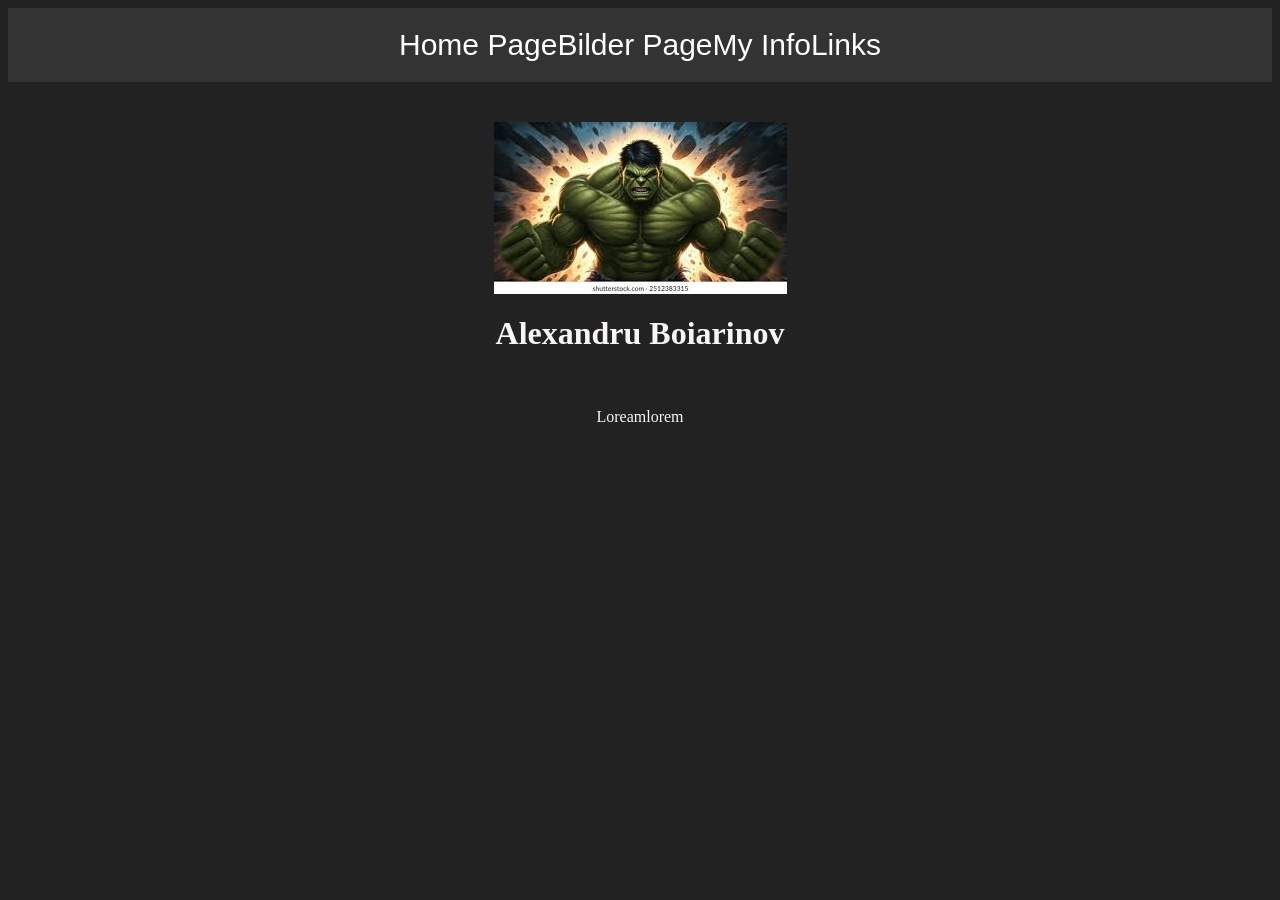
==== index.html @ ccbc1c5d "first commit" ====
<!DOCTYPE html>
<html>
    <head>
        <title>Home Page</title>
        <meta charset="UTF-8">
        <link rel="stylesheet" href="style.css">
    </head>
    <body>
        <header class="site-header">
            <nav class="nav-bar">
                <a href="index.html">Home Page</a>
                <a href="bilder.html">Bilder Page</a>
                <a href="ubermich.html">My Info</a>
                <a href="links.html">Links</a></div>
            </nav>
        </header>
        <div class="center-image"><img src="Fotos/MyFoto.jpeg" alt="MyFoto"></div>
        <div class="text-center"><h1>Alexandru Boiarinov</h1><br>
        <p>Loreamlorem</p></div>
    </body>
</html>
---- style.css ----
body {
    background: #222;       /* фон страницы */
    color: #f9f5f5;
  }

  .site-header {
    display: flex;
    flex-direction: column; /* логотип сверху, меню ниже */
    align-items: center;    /* центрируем по горизонтали */
    background: #333;      /* цвет шапки */
    padding: 20px 0;             /* вертикальные отступы */
  }
  .logo_foto {
    width: 120px;           /* размер логотипа */
    height: 120px;
    border-radius: 50%;     /* делает фото круглым */
    object-fit: cover;       /* сохраняет пропорции и обрезает лишнее */
    margin-bottom: 15px;     /* расстояние до меню */

  }
  .nav-bar {
    display: flex;               /* используем flexbox */
    justify-content: space-around; /* равное расстояние между ссылками */
    max-width: 800px;            /* ограничиваем ширину шапки */
    margin: 0 auto;              /* центрируем шапку по горизонтали */
  }
  .nav-bar a {
    color: white;                /* цвет текста */
    text-decoration: none;       /* убираем подчеркивание */
    font-size: 30px;
    font-family: Arial, sans-serif;
    transition: color 0.3s;      /* плавное изменение цвета при наведении */
}

.nav-bar a:hover {
    color: #ffcc00;             /* цвет при наведении */
  }

.center-image {
    display: flex;
    justify-content: center;  /* по центру горизонтально */
    margin-top: 40px;         /* просто отступ сверху, можно убрать */
}

.text-center {
    text-align: center;
}
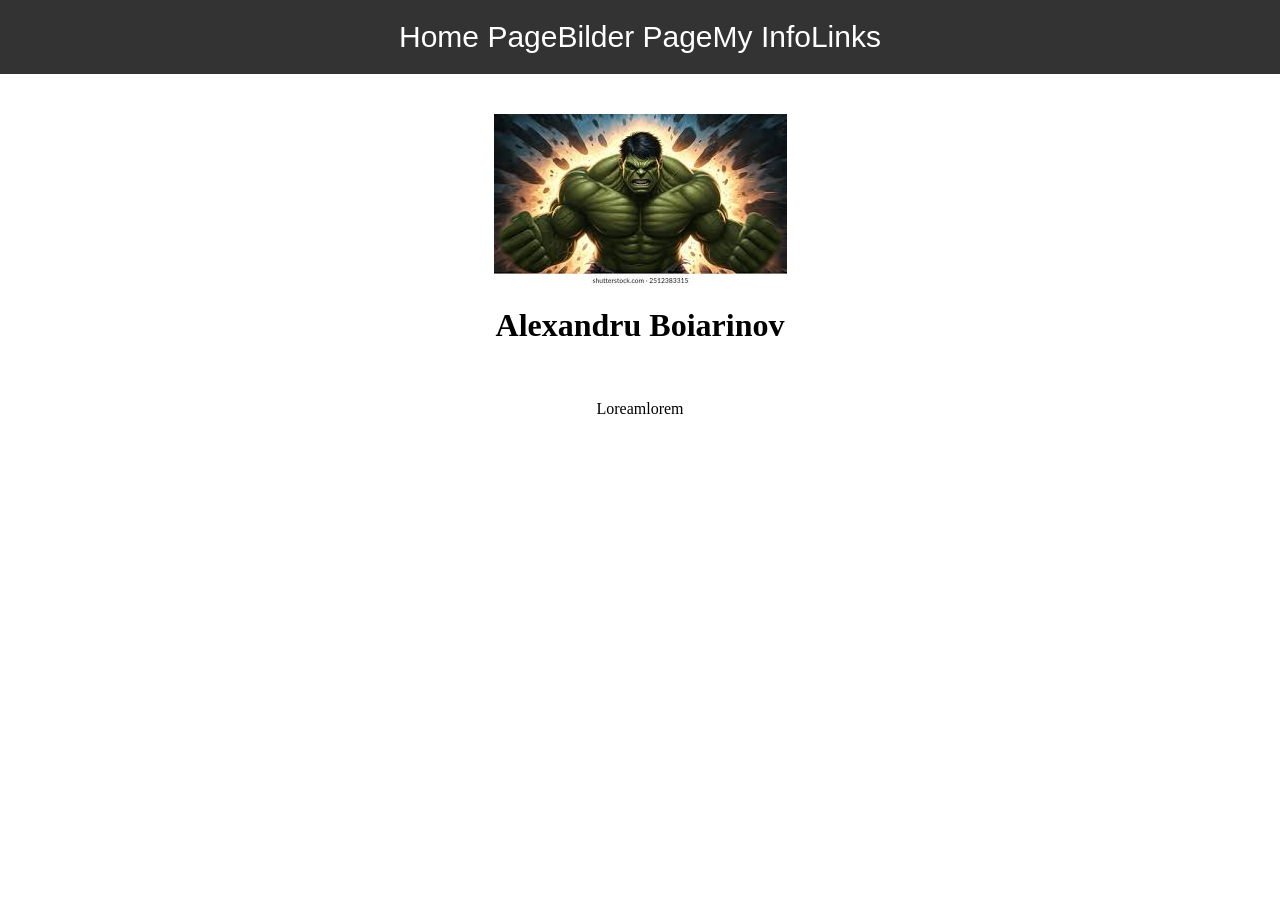
==== commit 19a079c7: "commit1" ====
--- a/index.html
+++ b/index.html
@@ -5,7 +5,7 @@
         <meta charset="UTF-8">
         <link rel="stylesheet" href="style.css">
     </head>
-    <body>
+    <body class="index">
         <header class="site-header">
             <nav class="nav-bar">
                 <a href="index.html">Home Page</a>
--- a/style.css
+++ b/style.css
@@ -1,7 +1,39 @@
-body {
-    background: #222;       /* фон страницы */
-    color: #f9f5f5;
+html, body {
+    height: 100%;
+    margin: 0;
+    padding: 0;
+}
+
+
+body.bilder {
+    background-image: url("Fotos/bilder_background.jpg");
+    background-size: cover; /* адаптация под экран */
+    background-repeat: no-repeat; /* центрирование */
+    background-position: center; /* без повторов */
   }
+
+body.index {
+    background-image: url("Fotos/in");
+    background-size: cover; /* адаптация под экран */
+    background-repeat: no-repeat; /* центрирование */
+    background-position: center; /* без повторов */
+  }
+
+body.links {
+    background-image: url("Fotos/bilder_background.jpg");
+    background-size: cover; /* адаптация под экран */
+    background-repeat: no-repeat; /* центрирование */
+    background-position: center; /* без повторов */
+  }
+
+body.ubermich {
+    background-image: url("Fotos/ubermich_background.jpg");
+    background-size: cover; /* адаптация под экран */
+    background-repeat: no-repeat; /* центрирование */
+    background-position: center; /* без повторов */
+  }
+
+
 
   .site-header {
     display: flex;
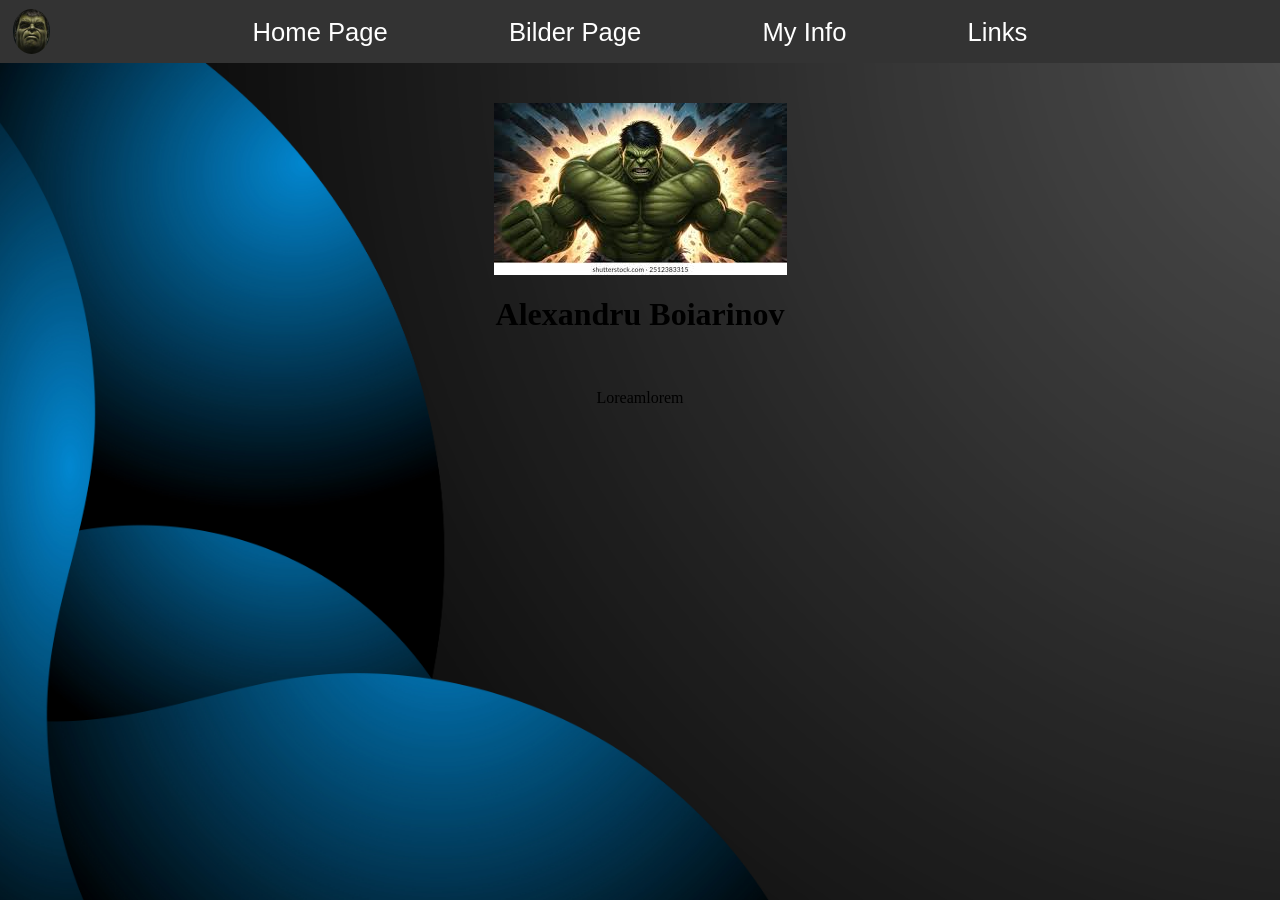
==== commit 1a6ae8a4: "commit2: header is finisched" ====
--- a/index.html
+++ b/index.html
@@ -7,11 +7,14 @@
     </head>
     <body class="index">
         <header class="site-header">
+             <a href="index.html" class="logo_link">
+                <img src="Fotos/logo_face.jpeg" alt="logo_face">
+            </a> 
             <nav class="nav-bar">
                 <a href="index.html">Home Page</a>
                 <a href="bilder.html">Bilder Page</a>
                 <a href="ubermich.html">My Info</a>
-                <a href="links.html">Links</a></div>
+                <a href="links.html">Links</a>
             </nav>
         </header>
         <div class="center-image"><img src="Fotos/MyFoto.jpeg" alt="MyFoto"></div>
--- a/style.css
+++ b/style.css
@@ -13,7 +13,7 @@
   }
 
 body.index {
-    background-image: url("Fotos/in");
+    background-image: url("Fotos/index_background.jpg");
     background-size: cover; /* адаптация под экран */
     background-repeat: no-repeat; /* центрирование */
     background-position: center; /* без повторов */
@@ -36,32 +36,41 @@
 
 
   .site-header {
+    position: relative;      /* главное! иначе проценты будут от экрана */
+    width: 100%;
+    height: 7%;
+    margin: 0 auto;
+    background: #333;
+  }
+
+.logo_link img {
+    position: absolute;      /* теперь можно двигать внутри контейнера */
+    top: 15%;                /* 20% от высоты контейнера */
+    left: 1%;               /* 50% от ширины контейнера */
+    width: auto;
+    height: 70%;
+    border-radius: 50%;
+    object-fit: cover;
+}
+
+  .nav-bar {
+    position: absolute;
+    top: 50%;             /* 50% от высоты контейнера */
+    left: 50%;            /* 50% от ширины контейнера */
+    transform: translate(-50%, -50%); /* сдвигаем по горизонтали и вертикали на 50% своей ширины/высоты */
     display: flex;
-    flex-direction: column; /* логотип сверху, меню ниже */
-    align-items: center;    /* центрируем по горизонтали */
-    background: #333;      /* цвет шапки */
-    padding: 20px 0;             /* вертикальные отступы */
-  }
-  .logo_foto {
-    width: 120px;           /* размер логотипа */
-    height: 120px;
-    border-radius: 50%;     /* делает фото круглым */
-    object-fit: cover;       /* сохраняет пропорции и обрезает лишнее */
-    margin-bottom: 15px;     /* расстояние до меню */
+    justify-content: space-around;
+    /* gap: 5%; */
+    width: 70%;
 
-  }
-  .nav-bar {
-    display: flex;               /* используем flexbox */
-    justify-content: space-around; /* равное расстояние между ссылками */
-    max-width: 800px;            /* ограничиваем ширину шапки */
-    margin: 0 auto;              /* центрируем шапку по горизонтали */
-  }
-  .nav-bar a {
-    color: white;                /* цвет текста */
-    text-decoration: none;       /* убираем подчеркивание */
-    font-size: 30px;
-    font-family: Arial, sans-serif;
-    transition: color 0.3s;      /* плавное изменение цвета при наведении */
+}
+.nav-bar a {
+    color: #ffffff;           /* цвет текста, например белый */
+    font-family: 'Arial', sans-serif;  /* шрифт текста */
+    font-size: 2vw;        /* размер шрифта */
+    text-decoration: none;    /* убираем подчеркивание у ссылок */
+    font-weight: 500;         /* толщину текста */
+    transition: color 0.3s;   /* плавное изменение цвета при hover */
 }
 
 .nav-bar a:hover {
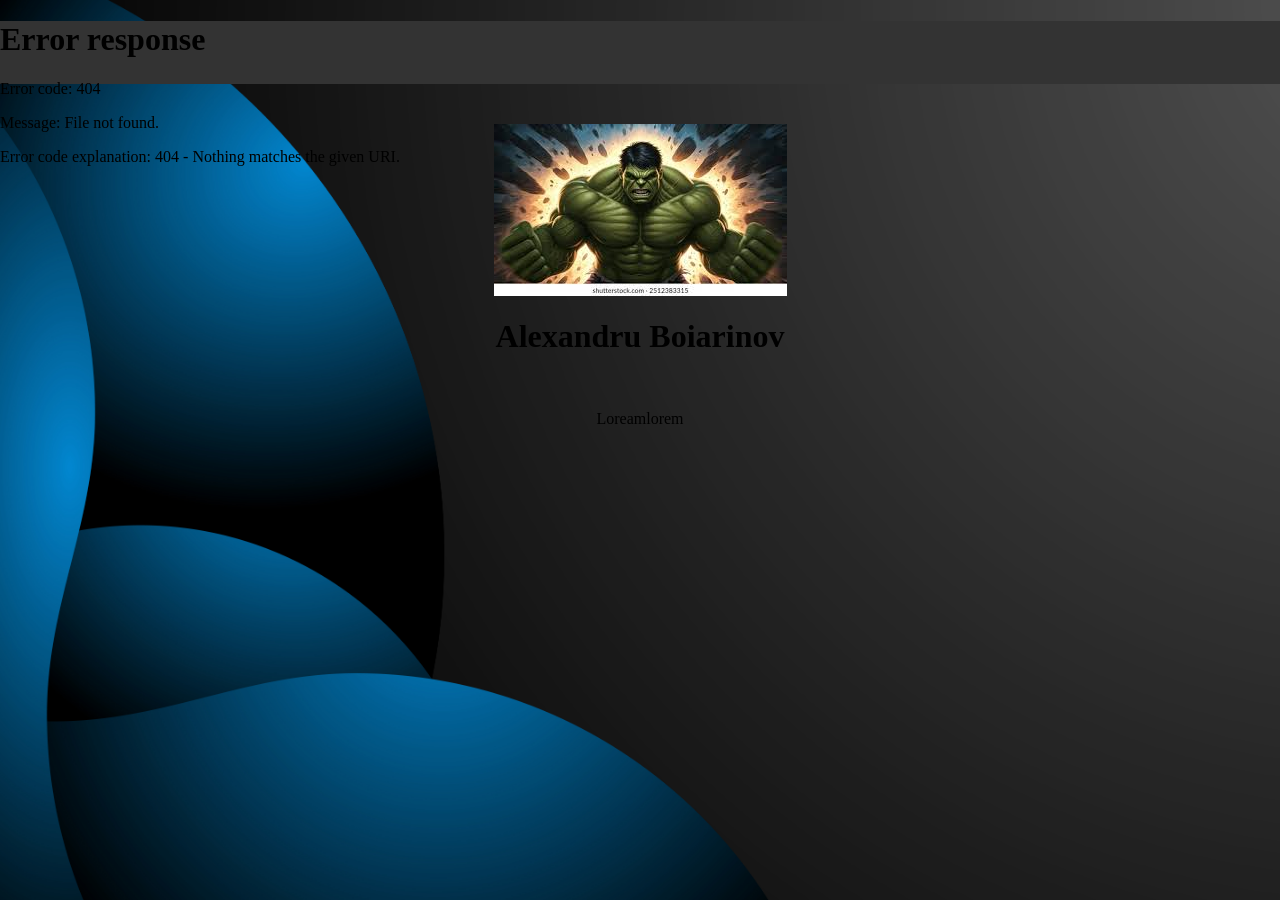
==== commit f9f25bf6: "commit 6 Header.html" ====
--- a/index.html
+++ b/index.html
@@ -6,19 +6,10 @@
         <link rel="stylesheet" href="style.css">
     </head>
     <body class="index">
-        <header class="site-header">
-             <a href="index.html" class="logo_link">
-                <img src="Fotos/logo_face.jpeg" alt="logo_face">
-            </a> 
-            <nav class="nav-bar">
-                <a href="index.html">Home Page</a>
-                <a href="bilder.html">Bilder Page</a>
-                <a href="ubermich.html">My Info</a>
-                <a href="links.html">Links</a>
-            </nav>
-        </header>
+        <header data-include="header.html" class="site-header"></header>
         <div class="center-image"><img src="Fotos/MyFoto.jpeg" alt="MyFoto"></div>
         <div class="text-center"><h1>Alexandru Boiarinov</h1><br>
         <p>Loreamlorem</p></div>
+        <script src="include.js"></script>
     </body>
 </html>
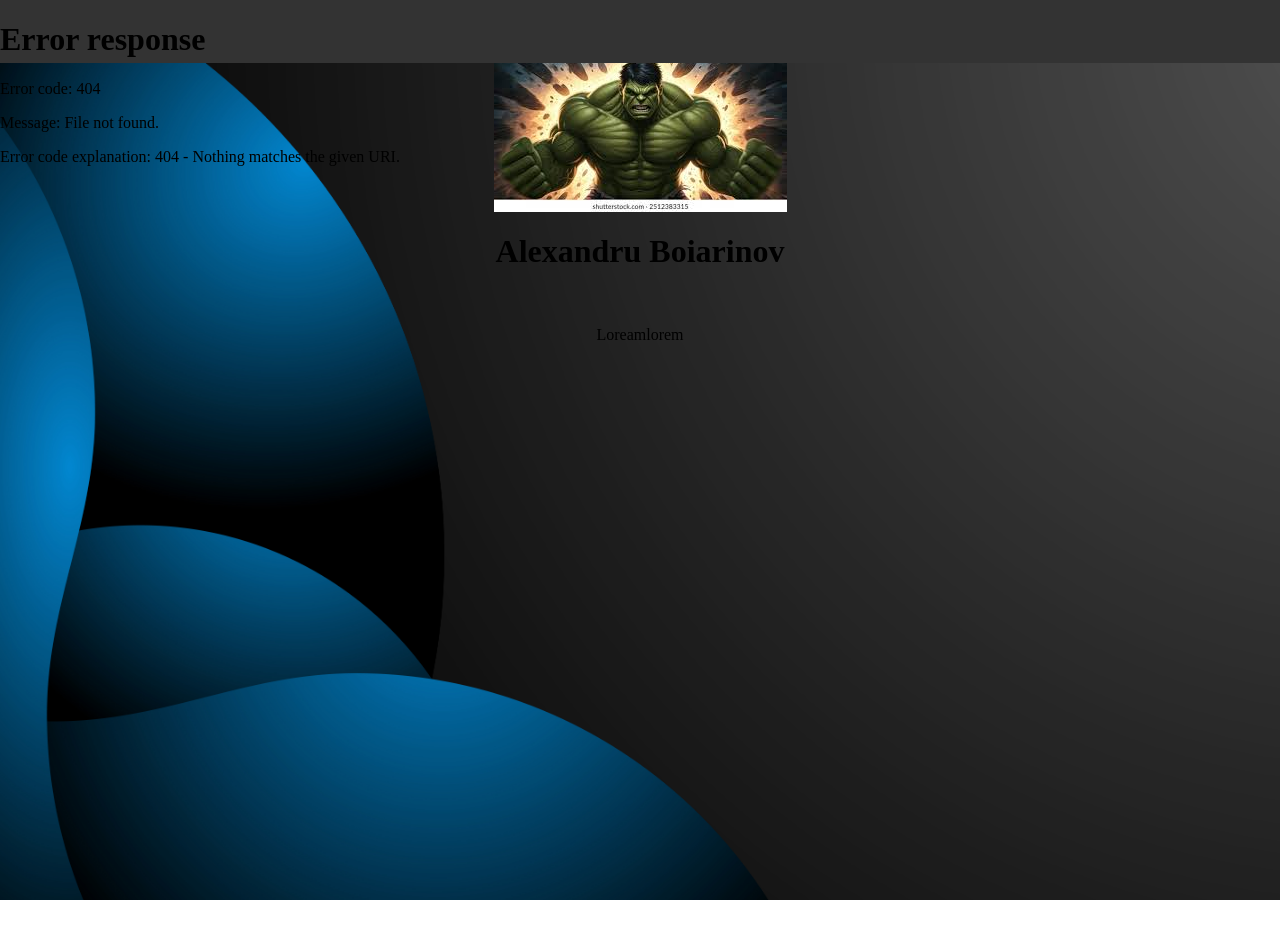
==== commit 85ada7fa: "commit 8 bilder11" ====
--- a/index.html
+++ b/index.html
@@ -7,6 +7,7 @@
     </head>
     <body class="index">
         <header data-include="header.html" class="site-header"></header>
+        <div class="home"></div>
         <div class="center-image"><img src="Fotos/MyFoto.jpeg" alt="MyFoto"></div>
         <div class="text-center"><h1>Alexandru Boiarinov</h1><br>
         <p>Loreamlorem</p></div>
--- a/style.css
+++ b/style.css
@@ -10,6 +10,8 @@
     background-size: cover; /* адаптация под экран */
     background-repeat: no-repeat; /* центрирование */
     background-position: center; /* без повторов */
+    background-attachment: fixed;
+    
   }
 
 body.index {
@@ -17,6 +19,7 @@
     background-size: cover; /* адаптация под экран */
     background-repeat: no-repeat; /* центрирование */
     background-position: center; /* без повторов */
+    background-attachment: fixed;
   }
 
 body.links {
@@ -24,6 +27,7 @@
     background-size: cover; /* адаптация под экран */
     background-repeat: no-repeat; /* центрирование */
     background-position: center; /* без повторов */
+    background-attachment: fixed;
   }
 
 body.ubermich {
@@ -31,16 +35,19 @@
     background-size: cover; /* адаптация под экран */
     background-repeat: no-repeat; /* центрирование */
     background-position: center; /* без повторов */
+    background-attachment: fixed;
   }
 
 
 
   .site-header {
-    position: relative;      /* главное! иначе проценты будут от экрана */
+    position: fixed;      /* главное! иначе проценты будут от экрана */
+    top: 0%;
     width: 100%;
     height: 7%;
     margin: 0 auto;
     background: #333;
+    z-index: 20; 
   }
 
 .logo_link img {
@@ -50,7 +57,7 @@
     width: auto;
     height: 70%;
     border-radius: 50%;
-    object-fit: cover;
+    object-fit: cover; 
 }
 
   .nav-bar {
@@ -87,4 +94,51 @@
     text-align: center;
 }
 
+.myinfo {
+  position: absolute;
+  top: 10%;               
+  left: 50%;
+  transform: translateX(-50%);
+  width: 900px;         /* ширина родителя */
+  height: auto;
+  z-index: 10;            
+}
 
+.myinfo_img {
+  position: relative;
+  top: 0%;
+  left: 0%;
+}
+
+.myinfo_intra{
+  position: absolute;
+  top: 5px;
+  left: 250px;
+  width: 450px;
+  font-size: larger;
+  background: rgba(255,255,255,0.1);
+  padding: 10px;
+  
+
+}
+
+.myinfo_content {
+  position: relative;
+  top: 2%;
+  width: 650px;
+  font-size: larger;
+  background: rgba(255,255,255,0.1);
+  padding: 10px;
+}
+
+.home {
+  position: relative;
+  top: 0%;
+  left: 0%;
+}
+
+.bilder {
+  position: absolute;
+  top: 10%;               
+ 
+}
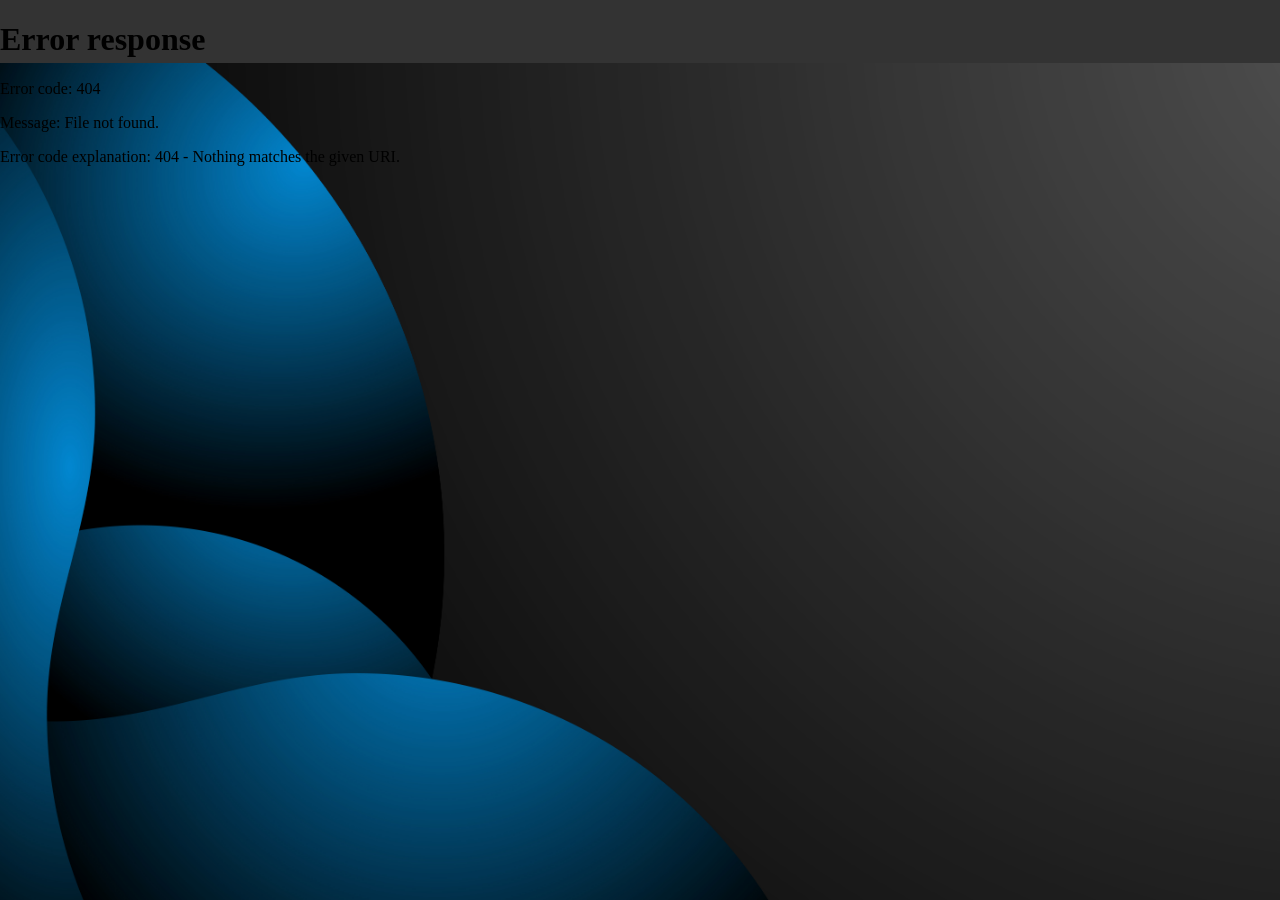
==== commit 80cb428a: "links12#" ====
--- a/index.html
+++ b/index.html
@@ -7,10 +7,6 @@
     </head>
     <body class="index">
         <header data-include="header.html" class="site-header"></header>
-        <div class="home"></div>
-        <div class="center-image"><img src="Fotos/MyFoto.jpeg" alt="MyFoto"></div>
-        <div class="text-center"><h1>Alexandru Boiarinov</h1><br>
-        <p>Loreamlorem</p></div>
         <script src="include.js"></script>
     </body>
 </html>
--- a/style.css
+++ b/style.css
@@ -1,4 +1,5 @@
 html, body {
+    padding-top: 7%;
     height: 100%;
     margin: 0;
     padding: 0;
@@ -6,6 +7,7 @@
 
 
 body.bilder {
+    padding-top: 7%;
     background-image: url("Fotos/bilder_background.jpg");
     background-size: cover; /* адаптация под экран */
     background-repeat: no-repeat; /* центрирование */
@@ -23,7 +25,7 @@
   }
 
 body.links {
-    background-image: url("Fotos/bilder_background.jpg");
+    background-image: url("Fotos/links_background.jpg");
     background-size: cover; /* адаптация под экран */
     background-repeat: no-repeat; /* центрирование */
     background-position: center; /* без повторов */
@@ -39,7 +41,7 @@
   }
 
 
-
+ /* Das ist Header */
   .site-header {
     position: fixed;      /* главное! иначе проценты будут от экрана */
     top: 0%;
@@ -131,14 +133,99 @@
   padding: 10px;
 }
 
-.home {
+/* .home {
   position: relative;
   top: 0%;
   left: 0%;
-}
-
-.bilder {
-  position: absolute;
-  top: 10%;               
- 
-}+} */
+
+ .title {
+  width: 100%;               /* растягиваем блок на всю ширину */
+  text-align: center;
+  margin: 0 auto 30px auto;  /* сверху 0, снизу 30px, центрируем горизонтально */
+  padding: 0;                
+  font-family: 'Arial', sans-serif;
+  z-index: 15;               /* чтобы не перекрывался хедером */
+  position: relative;        /* важно для z-index */
+  max-width: 1200px;
+  background: rgba(252, 251, 251, 0.452);  
+}
+
+  .title h1 {
+  font-size: 5rem;           /* размер шрифта */
+  font-weight: 700;           /* жирный текст */
+  color: #000000;                /* цвет текста */
+  line-height: 1.2;           /* межстрочный интервал */
+  margin: 0;                  /* убираем лишние отступы */
+}
+
+ .bilder_galery {
+  padding-top: 5%;
+  display: grid;
+  grid-template-columns: repeat(3, 1fr); /* 3 в ряд */
+  gap: 40px; /* расстояние между блоками */
+  max-width: 1200px;
+  background: rgba(252, 251, 251, 0.452);
+  margin: 0 auto; /* центрируем галерею */
+  margin-left: auto;
+  margin-right: auto;
+ }
+
+ .bilderimg {
+  display: flex;
+  flex-direction: column;
+  justify-content: center;
+  align-items: center;
+  text-align: center;
+ }
+
+ .bilderimg img {
+  width: 80%;
+  transition: width 2s;
+  height: auto;
+  object-fit: cover; /* аккуратная обрезка */
+  border-radius: 10px;
+ }
+
+ .bilderimg p {
+  max-width: 300px;
+  margin-top: 5%;
+  font-size: 25px;
+  font-weight: 500;
+ }
+
+ .video_galery {
+  padding-top: 5%;
+  display: grid;
+  grid-template-columns: repeat(2, 1fr); /* 2 в ряд */
+  gap: 40px; /* расстояние между блоками */
+  max-width: 1050px;
+  background: rgba(252, 251, 251, 0.452);
+  margin: 0 auto; /* центрируем галерею */
+  margin-left: auto;
+  margin-right: auto; 
+ }
+
+ .links-title {
+  /*width: 80%;                растягиваем блок на всю ширину */
+  text-align: center;
+  margin: 5% auto 30px auto;  /* сверху 0, снизу 30px, центрируем горизонтально */
+  padding: 0;                
+  font-family: 'Arial', sans-serif;
+  z-index: 15;               /* чтобы не перекрывался хедером */
+  position: relative;        /* важно для z-index */
+  max-width: 1050px;
+  background: rgba(252, 251, 251, 0.452);  
+ }
+
+  .links-title h1 {
+  font-size: 5rem;           /* размер шрифта */
+  font-weight: 700;           /* жирный текст */
+  color: #000000;                /* цвет текста */
+  line-height: 1.2;           /* межстрочный интервал */
+  margin: 0;                  /* убираем лишние отступы */
+  }
+ .iframe-box {
+  width: 500px;
+  height: 290px;
+ }
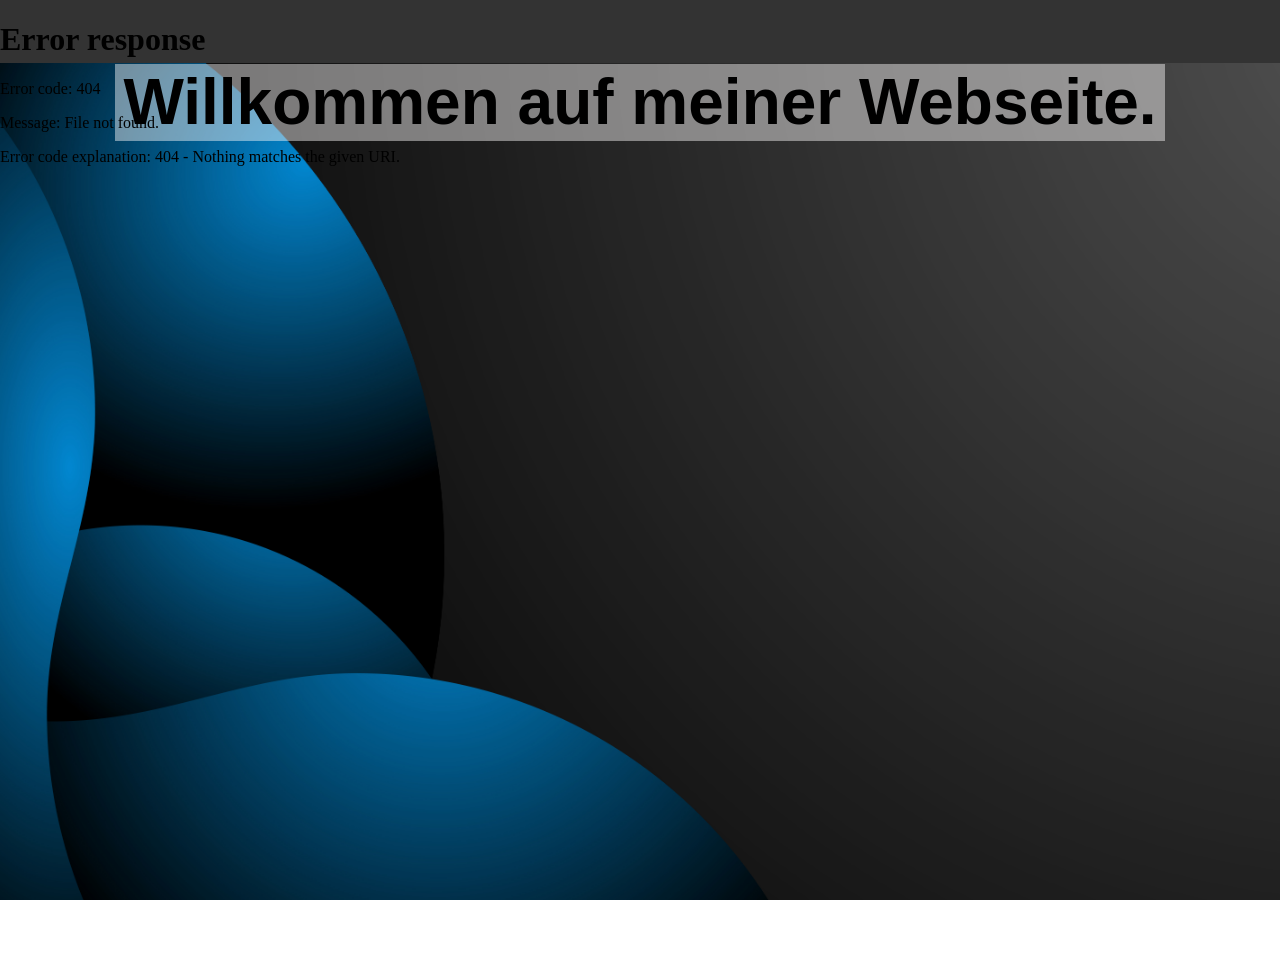
==== commit 3fcd6907: "Homepage 11" ====
--- a/index.html
+++ b/index.html
@@ -7,6 +7,14 @@
     </head>
     <body class="index">
         <header data-include="header.html" class="site-header"></header>
+        <div class="index-title">
+                <h1>Willkommen auf meiner Webseite.</h1>
+        </div>
+        <div>
+            <div>
+                
+            </div>
+        </div>
         <script src="include.js"></script>
     </body>
 </html>
--- a/style.css
+++ b/style.css
@@ -228,4 +228,25 @@
  .iframe-box {
   width: 500px;
   height: 290px;
- }+ }
+
+
+ .index-title {
+  /*width: 80%;                растягиваем блок на всю ширину */
+  text-align: center;
+  margin: 5% auto 30px auto;  /* сверху 0, снизу 30px, центрируем горизонтально */
+  padding: 0;                
+  font-family: 'Arial', sans-serif;
+  z-index: 15;               /* чтобы не перекрывался хедером */
+  position: relative;        /* важно для z-index */
+  max-width: 1050px;
+  background: rgba(252, 251, 251, 0.452);  
+ }
+
+  .index-title h1 {
+  font-size: 4rem;           /* размер шрифта */
+  font-weight: 700;           /* жирный текст */
+  color: #000000;                /* цвет текста */
+  line-height: 1.2;           /* межстрочный интервал */
+  margin: 0;                  /* убираем лишние отступы */
+  }
